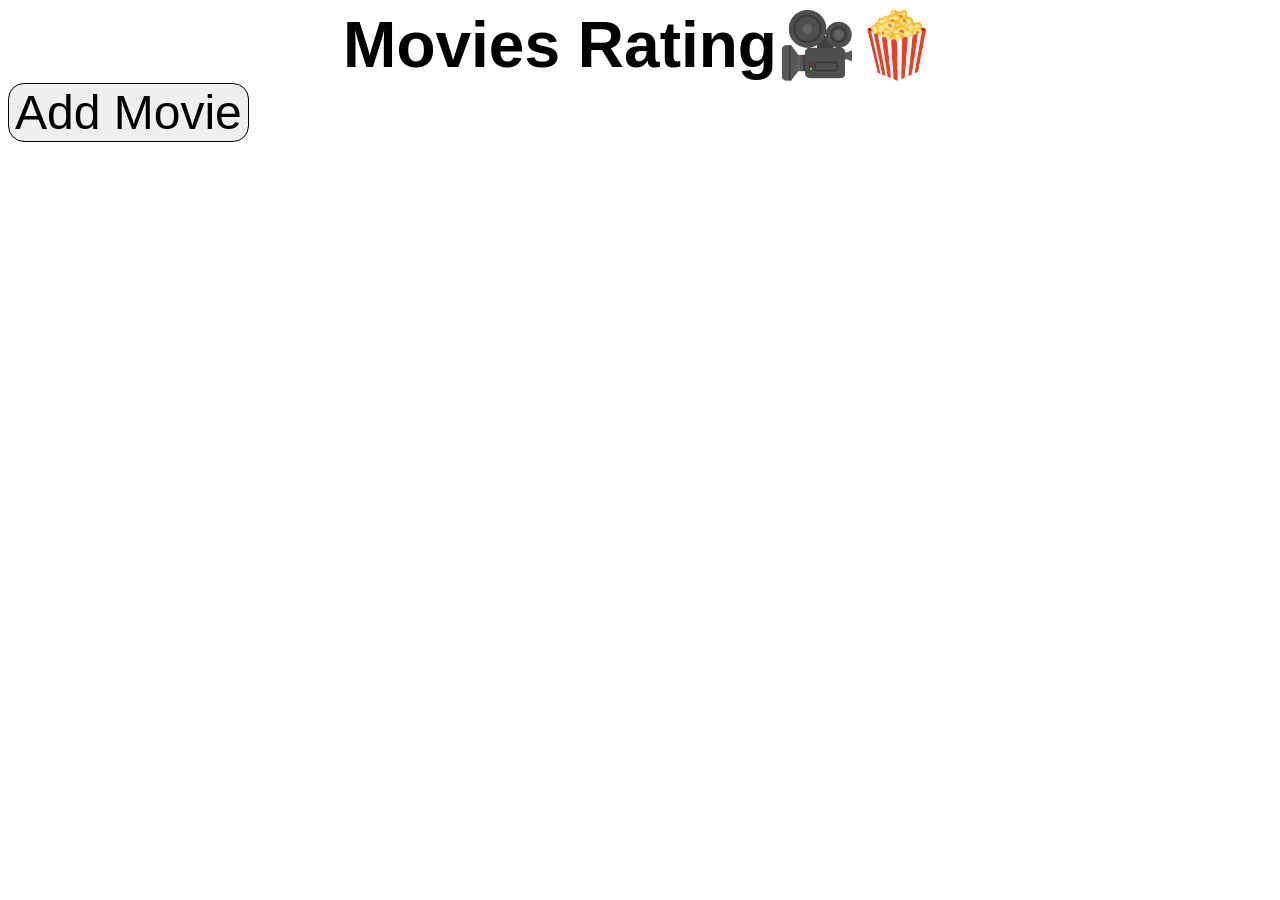
==== website/pages/index.html @ 7ccad3e4 "meital" ====
<!DOCTYPE html>
<html lang="he">
<head>
    <meta charset="UTF-8">
    <title>Movie Rating</title>
    <link rel="stylesheet" href="index.css">
    <link rel="icon" type="image/x-icon" href="website/favicon.ico">
</head>
<header>
    <div id="movierating">Movies Rating🎥🍿</div>
</header>
<body>
 <button onclick="goToAddMovie()" id="addmoviebutton"> Add Movie</button>

<main id="moviesContainer">
    <!-- סרטים יוצגו כאן -->
</main>

<script src="index.js"></script>
</body>
</html>
---- website/pages/index.css ----
body{
  background-repeat:no-repeat;
  background-size: cover;
  background-image: url(https://i.pinimg.com/webp/736x/fb/c7/8d/fbc78d7f985faa362f1bca67dd6f5186.webp)
}

#containerDiv {
  display: flex;
  flex-direction: row;
  justify-content: center;
}

.authDiv {
  margin: 1rem;
  padding: 1rem;
  border: 1px solid #ccc;
  border-radius: 8px;
  padding: 1rem;
  display: flex;
  flex-direction: column;
  align-items: center;
}

#movierating{
  color:black;
  font-size: 64px;
  font-weight: 600;
  font-family:Impact, Haettenschweiler, 'Arial Narrow Bold', sans-serif;
  display:flex;
  justify-content: center;
}

#addmoviebutton{
  font-size: 48px;
  border: #000 solid 1px;
  border-radius: 16px;
}
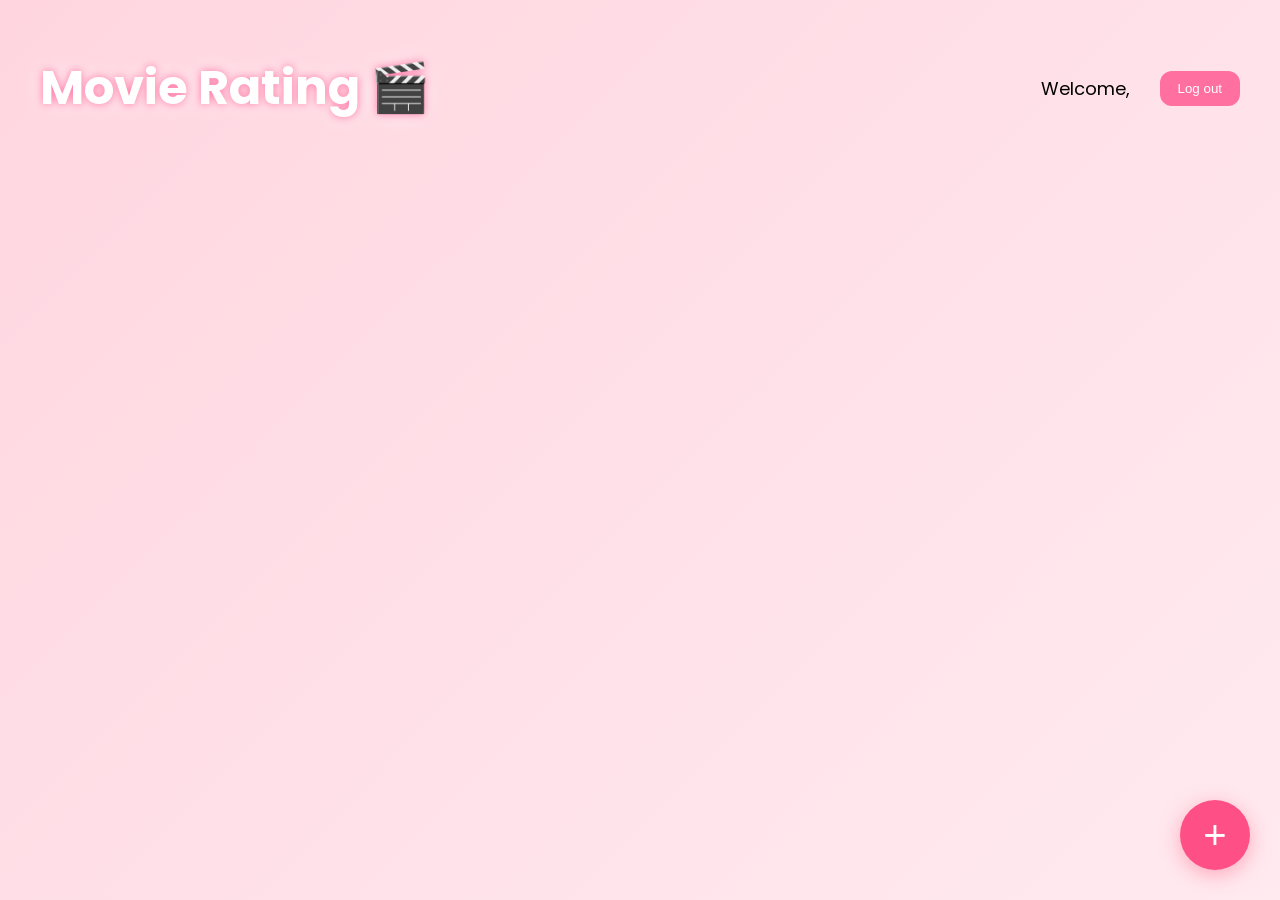
==== commit f834d815: "meytalhamalkah" ====
--- a/website/pages/index.html
+++ b/website/pages/index.html
@@ -1,21 +1,75 @@
 <!DOCTYPE html>
 <html lang="he">
+
 <head>
+
     <meta charset="UTF-8">
+
     <title>Movie Rating</title>
+
     <link rel="stylesheet" href="index.css">
-    <link rel="icon" type="image/x-icon" href="website/favicon.ico">
+
+    <link href="https://fonts.googleapis.com/css2?family=Poppins:wght@300;500;700&display=swap" rel="stylesheet">
+
 </head>
-<header>
-    <div id="movierating">Movies Rating🎥🍿</div>
-</header>
+
 <body>
- <button onclick="goToAddMovie()" id="addmoviebutton"> Add Movie</button>
 
-<main id="moviesContainer">
-    <!-- סרטים יוצגו כאן -->
-</main>
+    <!-- HEADER -->
+    <header>
 
-<script src="index.js"></script>
+        <h1 id="movierating">
+            Movie Rating 🎬
+        </h1>
+
+        <div id="userSection">
+
+            Welcome,
+            <span id="usernameSpan"></span>
+
+            <button id="logoutButton">
+                Log out
+            </button>
+
+        </div>
+
+    </header>
+
+    <!-- סרטים -->
+    <main id="moviesContainer">
+
+    </main>
+
+    <!-- כפתור פלוס -->
+    <button id="floatingButton">
+        +
+    </button>
+
+    <!-- MODAL -->
+    <div id="modal">
+
+        <div id="modalContent">
+
+            <h2>Add Movie 🎥</h2>
+
+            <input type="text" id="movieTitle" placeholder="Movie title">
+
+            <input type="text" id="movieDirector" placeholder="Director">
+
+            <input type="text" id="movieImage" placeholder="Image URL">
+
+            <textarea id="movieDescription" placeholder="Description"></textarea>
+
+            <button onclick="addMovie()">
+                Add Movie
+            </button>
+
+        </div>
+
+    </div>
+
+    <script type="module" src="index.js"></script>
+
 </body>
+
 </html>
--- a/website/pages/index.css
+++ b/website/pages/index.css
@@ -1,37 +1,256 @@
-body{
-  background-repeat:no-repeat;
-  background-size: cover;
-  background-image: url(https://i.pinimg.com/webp/736x/fb/c7/8d/fbc78d7f985faa362f1bca67dd6f5186.webp)
-}
-
-#containerDiv {
-  display: flex;
-  flex-direction: row;
-  justify-content: center;
-}
-
-.authDiv {
-  margin: 1rem;
-  padding: 1rem;
-  border: 1px solid #ccc;
-  border-radius: 8px;
-  padding: 1rem;
-  display: flex;
-  flex-direction: column;
-  align-items: center;
-}
-
-#movierating{
-  color:black;
-  font-size: 64px;
-  font-weight: 600;
-  font-family:Impact, Haettenschweiler, 'Arial Narrow Bold', sans-serif;
-  display:flex;
-  justify-content: center;
-}
-
-#addmoviebutton{
-  font-size: 48px;
-  border: #000 solid 1px;
-  border-radius: 16px;
+body {
+
+    margin: 0;
+    font-family: 'Poppins', sans-serif;
+
+    background: linear-gradient(135deg, #ffd6e0, #ffeaf0);
+
+    min-height: 100vh;
+}
+
+/* HEADER */
+
+header {
+
+    display: flex;
+    justify-content: space-between;
+    align-items: center;
+
+    padding: 20px 40px;
+}
+
+/* TITLE */
+
+#movierating {
+
+    font-size: 48px;
+    color: white;
+
+    text-shadow:
+        0 0 10px #ff6f9f,
+        0 0 20px white;
+
+    animation: glow 2s infinite alternate;
+}
+
+@keyframes glow {
+
+    from {
+
+        text-shadow:
+            0 0 10px #ff6f9f,
+            0 0 20px white;
+    }
+
+    to {
+
+        text-shadow:
+            0 0 20px #ff2e75,
+            0 0 35px white;
+    }
+}
+
+/* USER */
+
+#userSection {
+
+    display: flex;
+    align-items: center;
+    gap: 15px;
+
+    font-size: 18px;
+}
+
+/* LOGOUT */
+
+#logoutButton {
+
+    border: none;
+
+    background: #ff6f9f;
+
+    color: white;
+
+    padding: 10px 18px;
+
+    border-radius: 12px;
+
+    cursor: pointer;
+
+    transition: 0.3s;
+}
+
+#logoutButton:hover {
+
+    transform: scale(1.05);
+}
+
+/* MOVIES */
+
+#moviesContainer {
+
+    display: grid;
+
+    grid-template-columns: repeat(auto-fit, minmax(250px, 1fr));
+
+    gap: 30px;
+
+    padding: 40px;
+}
+
+/* CARD */
+
+.movie-card {
+
+    background: white;
+
+    border-radius: 20px;
+
+    overflow: hidden;
+
+    box-shadow: 0 10px 25px rgba(255, 105, 135, 0.3);
+
+    transition: 0.3s;
+}
+
+.movie-card:hover {
+
+    transform: translateY(-10px) scale(1.03);
+}
+
+.movie-card img {
+
+    width: 100%;
+    height: 300px;
+    object-fit: cover;
+}
+
+.movie-card h3 {
+
+    color: #ff4f87;
+
+    padding: 10px 15px 0;
+}
+
+.movie-card p {
+
+    padding: 0 15px 15px;
+
+    color: #666;
+}
+
+/* FLOATING BUTTON */
+
+#floatingButton {
+
+    position: fixed;
+
+    bottom: 30px;
+    right: 30px;
+
+    width: 70px;
+    height: 70px;
+
+    border-radius: 50%;
+
+    border: none;
+
+    background: #ff4f87;
+
+    color: white;
+
+    font-size: 40px;
+
+    cursor: pointer;
+
+    box-shadow: 0 5px 20px rgba(255, 105, 135, 0.5);
+
+    transition: 0.3s;
+}
+
+#floatingButton:hover {
+
+    transform: scale(1.1) rotate(90deg);
+}
+
+/* MODAL */
+
+#modal {
+
+    position: fixed;
+
+    top: 0;
+    left: 0;
+
+    width: 100%;
+    height: 100%;
+
+    background: rgba(0,0,0,0.4);
+
+    backdrop-filter: blur(5px);
+
+    display: none;
+
+    justify-content: center;
+    align-items: center;
+}
+
+#modalContent {
+
+    background: white;
+
+    padding: 30px;
+
+    border-radius: 20px;
+
+    width: 350px;
+
+    display: flex;
+    flex-direction: column;
+
+    gap: 15px;
+
+    animation: fadeIn 0.3s ease;
+}
+
+#modalContent input,
+#modalContent textarea {
+
+    padding: 12px;
+
+    border-radius: 10px;
+
+    border: 1px solid #ddd;
+
+    font-family: inherit;
+}
+
+#modalContent button {
+
+    background: #ff6f9f;
+
+    color: white;
+
+    border: none;
+
+    padding: 12px;
+
+    border-radius: 12px;
+
+    cursor: pointer;
+}
+
+@keyframes fadeIn {
+
+    from {
+
+        opacity: 0;
+        transform: scale(0.8);
+    }
+
+    to {
+
+        opacity: 1;
+        transform: scale(1);
+    }
 }
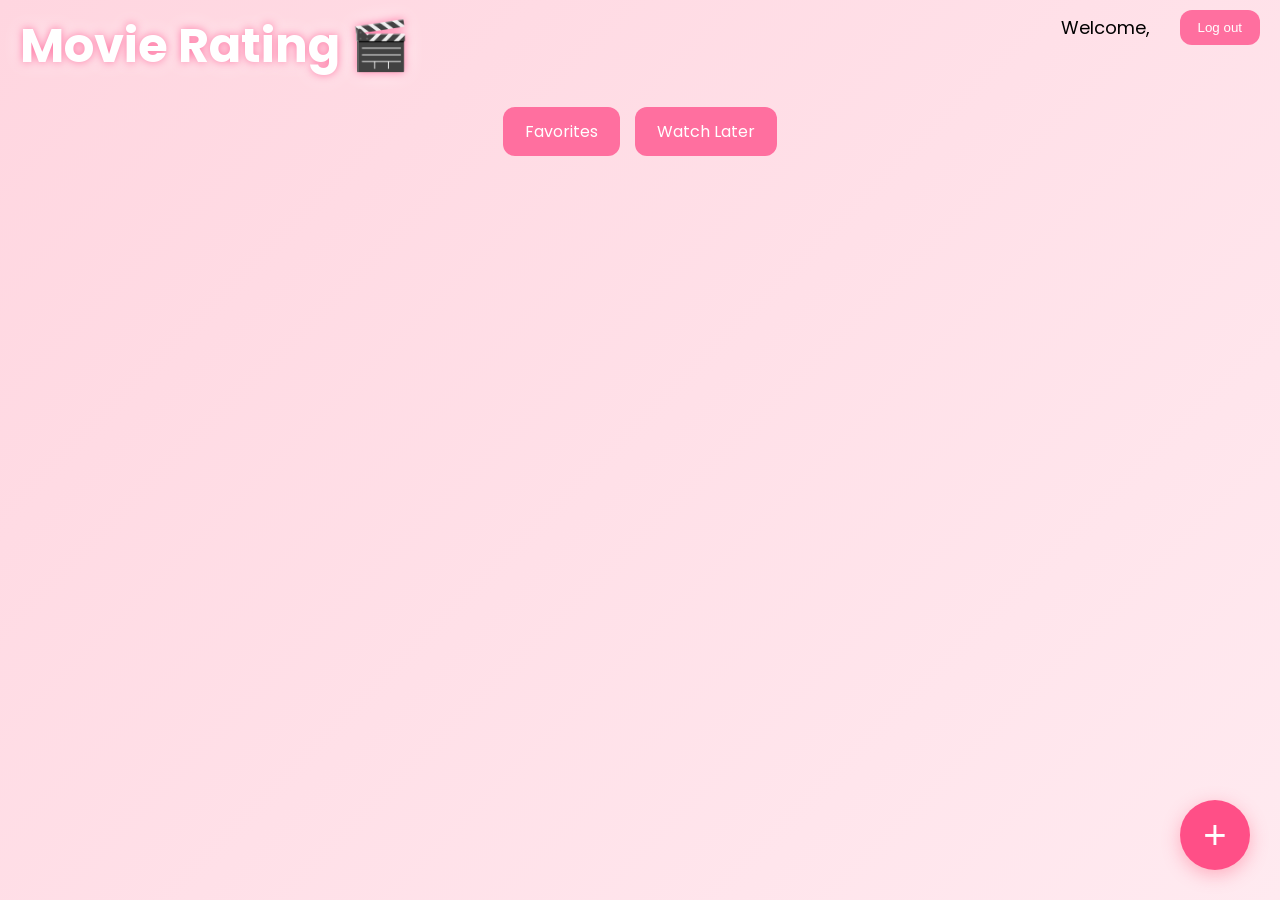
==== commit 837c2492: "buttons" ====
--- a/website/pages/index.html
+++ b/website/pages/index.html
@@ -2,7 +2,6 @@
 <html lang="he">
 
 <head>
-
     <meta charset="UTF-8">
 
     <title>Movie Rating</title>
@@ -10,59 +9,52 @@
     <link rel="stylesheet" href="index.css">
 
     <link href="https://fonts.googleapis.com/css2?family=Poppins:wght@300;500;700&display=swap" rel="stylesheet">
-
 </head>
 
 <body>
 
-    <!-- HEADER -->
     <header>
-
         <h1 id="movierating">
             Movie Rating 🎬
         </h1>
 
         <div id="userSection">
-
             Welcome,
             <span id="usernameSpan"></span>
 
             <button id="logoutButton">
                 Log out
             </button>
-
         </div>
-
     </header>
 
-    <!-- סרטים -->
-    <main id="moviesContainer">
+    <!-- כפתורים שפותחים חלון של Favorites / Watch Later -->
+    <div id="topButtons">
+        <button id="favoritesButton" class="top-action-button">
+            Favorites
+        </button>
 
-    </main>
+        <button id="watchLaterButton" class="top-action-button">
+            Watch Later
+        </button>
+    </div>
 
-    <!-- כפתור פלוס -->
+    <main id="moviesContainer"></main>
+
     <button id="floatingButton">
         +
     </button>
 
-    <!-- MODAL -->
-    <div id="modal">
+    <!-- חלון קופץ -->
+    <div id="movieModal">
 
-        <div id="modalContent">
+        <div id="movieModalContent">
 
-            <h2>Add Movie 🎥</h2>
+            <button id="closeModalButton">
+                ×
+            </button>
 
-            <input type="text" id="movieTitle" placeholder="Movie title">
-
-            <input type="text" id="movieDirector" placeholder="Director">
-
-            <input type="text" id="movieImage" placeholder="Image URL">
-
-            <textarea id="movieDescription" placeholder="Description"></textarea>
-
-            <button onclick="addMovie()">
-                Add Movie
-            </button>
+            <div id="movieModalDetails"></div>
 
         </div>
 
--- a/website/pages/index.css
+++ b/website/pages/index.css
@@ -1,28 +1,22 @@
 body {
-
     margin: 0;
     font-family: 'Poppins', sans-serif;
-
     background: linear-gradient(135deg, #ffd6e0, #ffeaf0);
-
     min-height: 100vh;
 }
 
-/* HEADER */
-
+/* החלק העליון של האתר */
 header {
-
     display: flex;
     justify-content: space-between;
-    align-items: center;
-
-    padding: 20px 40px;
-}
-
-/* TITLE */
-
+    align-items: flex-start;
+    padding: 10px 20px;
+    margin-top: 0;
+}
+
+/* כותרת האתר */
 #movierating {
-
+    margin: 0;
     font-size: 48px;
     color: white;
 
@@ -33,118 +27,110 @@
     animation: glow 2s infinite alternate;
 }
 
+/* אנימציית זוהר לכותרת */
 @keyframes glow {
-
     from {
-
         text-shadow:
             0 0 10px #ff6f9f,
             0 0 20px white;
     }
 
     to {
-
         text-shadow:
-            0 0 20px #ff2e75,
-            0 0 35px white;
+            0 0 18px #ff2e75,
+            0 0 28px white;
     }
 }
 
-/* USER */
-
+/* אזור המשתמש */
 #userSection {
-
     display: flex;
     align-items: center;
     gap: 15px;
-
     font-size: 18px;
 }
 
-/* LOGOUT */
-
+/* כפתור התנתקות */
 #logoutButton {
-
-    border: none;
-
+    border: none;
     background: #ff6f9f;
-
-    color: white;
-
+    color: white;
     padding: 10px 18px;
-
     border-radius: 12px;
-
-    cursor: pointer;
-
+    cursor: pointer;
     transition: 0.3s;
 }
 
 #logoutButton:hover {
-
-    transform: scale(1.05);
-}
-
-/* MOVIES */
-
+    transform: scale(1.04);
+}
+
+/* הודעה אם אין סרטים */
+.empty-message {
+    color: #ff4f87;
+    font-size: 22px;
+    text-align: center;
+}
+
+/* אזור כרטיסיות הסרטים */
 #moviesContainer {
-
     display: grid;
-
-    grid-template-columns: repeat(auto-fit, minmax(250px, 1fr));
-
+    grid-template-columns: repeat(auto-fit, minmax(180px, 210px));
     gap: 30px;
-
-    padding: 40px;
-}
-
-/* CARD */
-
+    padding: 20px;
+    justify-content: center;
+}
+
+/* כרטיס סרט בעמוד הראשי */
 .movie-card {
-
     background: white;
-
     border-radius: 20px;
-
     overflow: hidden;
-
-    box-shadow: 0 10px 25px rgba(255, 105, 135, 0.3);
-
-    transition: 0.3s;
+    box-shadow: 0 8px 18px rgba(255, 6, 64, 0.25);
+    transition: 0.3s;
+    text-align: center;
 }
 
 .movie-card:hover {
-
-    transform: translateY(-10px) scale(1.03);
-}
-
-.movie-card img {
-
-    width: 100%;
-    height: 300px;
+    transform: translateY(-6px) scale(1.01);
+}
+
+/* תמונת הסרט בעמוד הראשי */
+.movie-image {
+    width: 100%;
+    height: 280px;
     object-fit: cover;
-}
-
-.movie-card h3 {
-
-    color: #ff4f87;
-
-    padding: 10px 15px 0;
-}
-
-.movie-card p {
-
-    padding: 0 15px 15px;
-
-    color: #666;
-}
-
-/* FLOATING BUTTON */
-
+    display: block;
+    cursor: pointer;
+    transition: 0.3s;
+}
+
+.movie-image:hover {
+    opacity: 0.9;
+}
+
+/* כפתור מחיקת סרט */
+.delete-button {
+    margin: 15px;
+    width: calc(100% - 30px);
+    border: none;
+    background: #ff4f87;
+    color: white;
+    padding: 12px;
+    border-radius: 12px;
+    cursor: pointer;
+    font-size: 15px;
+    font-family: 'Poppins', sans-serif;
+    transition: 0.3s;
+}
+
+.delete-button:hover {
+    background: #ff2f6d;
+}
+
+/* כפתור פלוס */
 #floatingButton {
-
     position: fixed;
-
     bottom: 30px;
     right: 30px;
 
@@ -152,105 +138,248 @@
     height: 70px;
 
     border-radius: 50%;
-
-    border: none;
-
-    background: #ff4f87;
-
+    border: none;
+
+    background: #ff4f87;
     color: white;
 
     font-size: 40px;
-
-    cursor: pointer;
-
-    box-shadow: 0 5px 20px rgba(255, 105, 135, 0.5);
-
+    cursor: pointer;
+
+    box-shadow: 0 5px 18px rgba(255, 105, 135, 0.45);
     transition: 0.3s;
 }
 
 #floatingButton:hover {
-
-    transform: scale(1.1) rotate(90deg);
-}
-
-/* MODAL */
-
-#modal {
-
+    transform: scale(1.08);
+}
+
+/* הרקע הכהה של החלון הקופץ */
+#movieModal {
     position: fixed;
-
     top: 0;
     left: 0;
 
     width: 100%;
     height: 100%;
 
-    background: rgba(0,0,0,0.4);
-
-    backdrop-filter: blur(5px);
+    background: rgba(0, 0, 0, 0.35);
 
     display: none;
-
     justify-content: center;
     align-items: center;
-}
-
-#modalContent {
+
+    z-index: 10;
+}
+
+/* המלבן הלבן של פרטי הסרט */
+#movieModalContent {
+    width: 780px;
+    min-height: 480px;
+    max-height: 85vh;
 
     background: white;
-
-    padding: 30px;
-
-    border-radius: 20px;
-
-    width: 350px;
-
-    display: flex;
-    flex-direction: column;
-
+    border-radius: 18px;
+
+    position: relative;
+
+    padding: 55px 35px 35px 35px;
+    box-sizing: border-box;
+
+    overflow: hidden;
+}
+
+/* כפתור סגירה של החלון */
+#closeModalButton {
+    position: absolute;
+    top: 15px;
+    right: 18px;
+
+    width: 36px;
+    height: 36px;
+
+    border: none;
+    border-radius: 50%;
+
+    background: #ff6f9f;
+    color: white;
+
+    font-size: 24px;
+    line-height: 36px;
+
+    cursor: pointer;
+}
+
+#closeModalButton:hover {
+    background: #ff4f87;
+}
+
+/* האזור שבתוכו נכנסים פרטי הסרט */
+#movieModalDetails {
+    width: 100%;
+    height: 100%;
+}
+
+/* החלוקה של החלון לשני צדדים: פרטים ותמונה */
+.modal-layout {
+    display: flex;
+    gap: 28px;
+    width: 100%;
+}
+
+/* צד שמאל — פרטי הסרט */
+.modal-info {
+    flex: 1;
+    min-width: 0;
+}
+
+/* שם הסרט בתוך החלון */
+.modal-info h2 {
+    margin: 0 0 10px 0;
+    color: #ff4f87;
+    font-size: 30px;
+    line-height: 1.2;
+}
+
+/* שם הבמאי */
+.movie-director {
+    margin: 0 0 15px 0;
+    color: #444;
+    font-size: 16px;
+}
+
+/* תיאור הסרט */
+.movie-description {
+    color: #333;
+    font-size: 16px;
+    line-height: 1.5;
+
+    margin: 0 0 20px 0;
+
+    max-height: 130px;
+    overflow-y: auto;
+}
+
+/* אזור שמור לדירוג שנוסיף בהמשך */
+.future-section {
+    margin-top: 25px;
+    margin-bottom: 18px;
+}
+
+/* כותרת הדירוג */
+.future-section h3 {
+    margin: 0 0 8px 0;
+    color: #ff4f87;
+    font-size: 18px;
+}
+
+/* כוכבים זמניים */
+.stars-placeholder {
+    color: #ffb400;
+    font-size: 25px;
+}
+
+/* אזור שמור לכפתורי מועדפים וצפייה בהמשך */
+.future-buttons {
+    display: flex;
+    gap: 10px;
+}
+
+/* כפתורים זמניים */
+.future-button {
+    flex: 1;
+
+    border: none;
+
+    background: #ff6f9f;
+    color: white;
+
+    padding: 11px;
+
+    border-radius: 10px;
+
+    font-size: 14px;
+    font-family: 'Poppins', sans-serif;
+
+    cursor: pointer;
+}
+
+.future-button:hover {
+    background: #ff4f87;
+}
+
+/* צד ימין — אזור התמונה */
+.modal-image-box {
+    width: 230px;
+    display: flex;
+    justify-content: center;
+    align-items: flex-start;
+}
+
+/* תמונת הסרט בתוך החלון */
+.modal-movie-image {
+    width: 220px;
+    height: 330px;
+
+    object-fit: cover;
+
+    border-radius: 14px;
+}
+
+/* כפתורי Favorites ו-Watch Later בעמוד הראשי */
+#topButtons {
+    display: flex;
+    justify-content: center;
     gap: 15px;
-
-    animation: fadeIn 0.3s ease;
-}
-
-#modalContent input,
-#modalContent textarea {
-
-    padding: 12px;
-
-    border-radius: 10px;
-
-    border: 1px solid #ddd;
-
-    font-family: inherit;
-}
-
-#modalContent button {
-
+    margin: 15px 0;
+}
+
+/* עיצוב הכפתורים העליונים לפי העיצוב הקיים */
+.top-action-button {
+    border: none;
     background: #ff6f9f;
-
-    color: white;
-
-    border: none;
-
-    padding: 12px;
-
+    color: white;
+
+    padding: 12px 22px;
     border-radius: 12px;
 
-    cursor: pointer;
-}
-
-@keyframes fadeIn {
-
-    from {
-
-        opacity: 0;
-        transform: scale(0.8);
-    }
-
-    to {
-
-        opacity: 1;
-        transform: scale(1);
-    }
+    font-size: 16px;
+    font-family: 'Poppins', sans-serif;
+
+    cursor: pointer;
+    transition: 0.3s;
+}
+
+.top-action-button:hover {
+    background: #ff4f87;
+    transform: scale(1.04);
+}
+
+/* סרטים שמופיעים בתוך חלון Favorites / Watch Later */
+.modal-list {
+    display: grid;
+    grid-template-columns: repeat(auto-fit, minmax(120px, 150px));
+    gap: 20px;
+    margin-top: 20px;
+}
+
+/* כרטיס קטן בתוך החלון */
+.modal-list-card {
+    text-align: center;
+}
+
+/* תמונה קטנה בתוך החלון */
+.modal-list-card img {
+    width: 100%;
+    height: 210px;
+    object-fit: cover;
+    border-radius: 12px;
+    cursor: pointer;
+}
+
+/* שם הסרט בתוך החלון */
+.modal-list-card p {
+    font-size: 14px;
+    color: #333;
+    margin-top: 8px;
 }
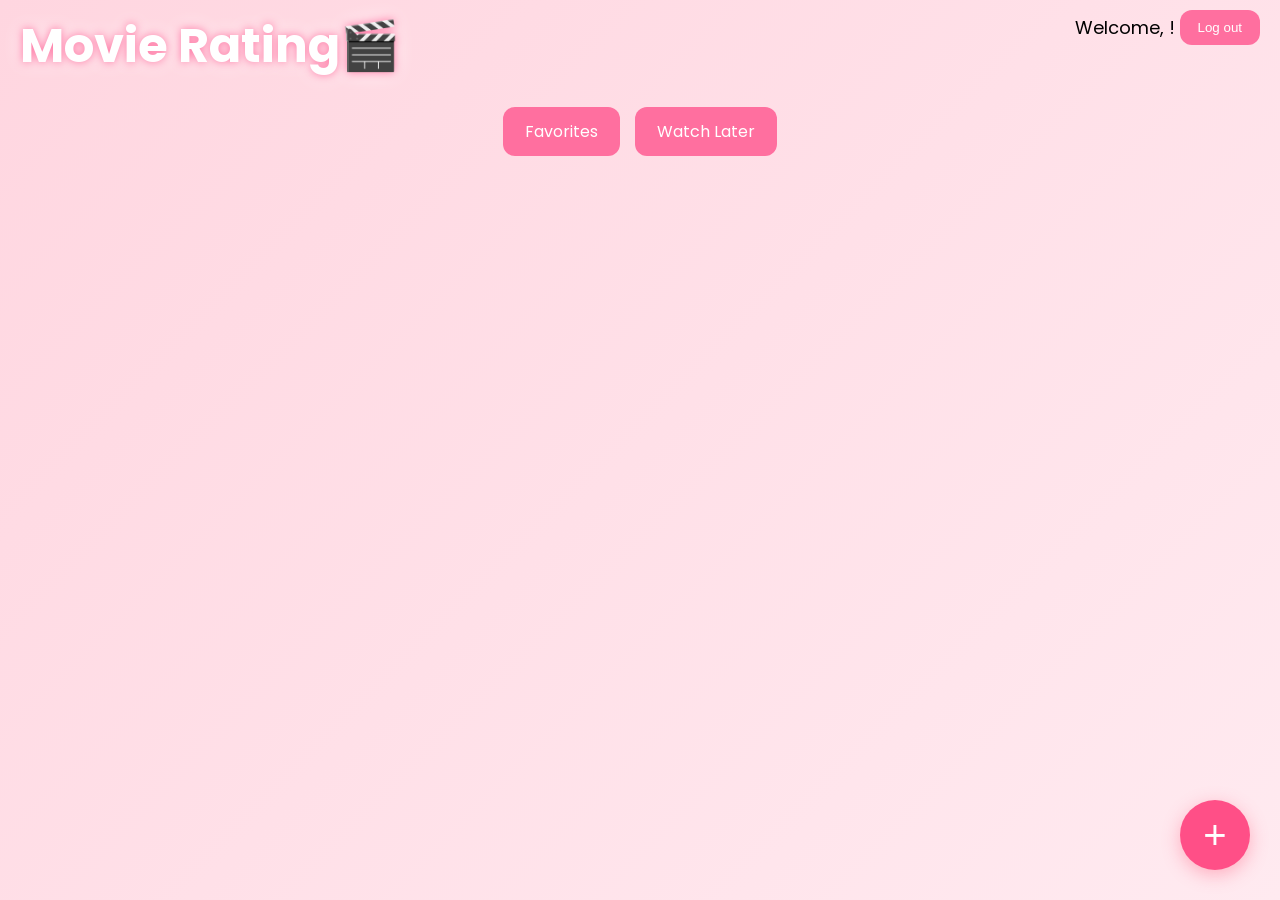
==== commit ff6a80c1: "mm" ====
--- a/website/pages/index.html
+++ b/website/pages/index.html
@@ -15,17 +15,19 @@
 
     <header>
         <h1 id="movierating">
-            Movie Rating 🎬
+            Movie Rating🎬
         </h1>
 
         <div id="userSection">
-            Welcome,
-            <span id="usernameSpan"></span>
 
-            <button id="logoutButton">
-                Log out
-            </button>
-        </div>
+        <span>
+            Welcome, <span id="usernameSpan"></span>!
+        </span>
+
+        <button id="logoutButton">
+            Log out
+        </button>
+    </div>
     </header>
 
     <!-- כפתורים שפותחים חלון של Favorites / Watch Later -->
--- a/website/pages/index.css
+++ b/website/pages/index.css
@@ -46,7 +46,7 @@
 #userSection {
     display: flex;
     align-items: center;
-    gap: 15px;
+    gap: 5px;
     font-size: 18px;
 }
 
@@ -174,8 +174,8 @@
 
 /* המלבן הלבן של פרטי הסרט */
 #movieModalContent {
-    width: 780px;
-    min-height: 480px;
+    width: 850px;
+    min-height: 550px;
     max-height: 85vh;
 
     background: white;
@@ -248,16 +248,26 @@
     font-size: 16px;
 }
 
+/* שנת הסרט */
+.movie-year {
+    margin: 0 0 15px 0;
+    color: #444;
+    font-size: 16px;
+}
+
 /* תיאור הסרט */
 .movie-description {
     color: #333;
     font-size: 16px;
     line-height: 1.5;
 
-    margin: 0 0 20px 0;
-
-    max-height: 130px;
-    overflow-y: auto;
+    height: 70px; /* גובה קבוע */
+
+    overflow-y: auto; /* גלילה אם הטקסט ארוך */
+
+    margin: 0 0 15px 0;
+
+    padding-right: 5px;
 }
 
 /* אזור שמור לדירוג שנוסיף בהמשך */
@@ -273,19 +283,43 @@
     font-size: 18px;
 }
 
-/* כוכבים זמניים */
+/* כוכבים  */
 .stars-placeholder {
     color: #ffb400;
     font-size: 25px;
 }
 
-/* אזור שמור לכפתורי מועדפים וצפייה בהמשך */
+/* כוכבי דירוג */
+.star {
+    font-size: 20px;
+    color: #ffb400;
+    cursor: pointer;
+    margin-right: 2px;
+}
+
+/* דירוג ממוצע */
+.global-star {
+    font-size: 20px;
+    color: #ffb400;
+    margin-right: 2px;
+}
+
+/* X לביטול דירוג */
+.remove-rating {
+    font-size: 22px;
+    color: #ff4f87;
+    cursor: pointer;
+    margin-right: 8px;
+}
+
+/* אזור לכפתורי מועדפים וצפייה בהמשך */
 .future-buttons {
     display: flex;
     gap: 10px;
-}
-
-/* כפתורים זמניים */
+    margin-top: 20px;
+}
+
+/* כפתורים favorites - watch later */
 .future-button {
     flex: 1;
 
@@ -308,12 +342,14 @@
     background: #ff4f87;
 }
 
-/* צד ימין — אזור התמונה */
+/* כפתור מחיקת סרט + צד ימין, אזור התמונה */
 .modal-image-box {
     width: 230px;
-    display: flex;
-    justify-content: center;
-    align-items: flex-start;
+
+    display: flex;
+    flex-direction: column;
+
+    align-items: center;
 }
 
 /* תמונת הסרט בתוך החלון */
@@ -382,4 +418,29 @@
     font-size: 14px;
     color: #333;
     margin-top: 8px;
+}
+
+/* כפתור מחיקה שמופיע רק בתוך חלון פרטי הסרט */
+.modal-delete-button {
+    width: 120px;
+
+    margin-top: 12px;
+
+    border: none;
+
+    background: #ff4f87;
+    color: white;
+
+    padding: 11px;
+
+    border-radius: 10px;
+
+    font-size: 14px;
+    font-family: 'Poppins', sans-serif;
+
+    cursor: pointer;
+}
+
+.modal-delete-button:hover {
+    background: #ff0044;
 }
